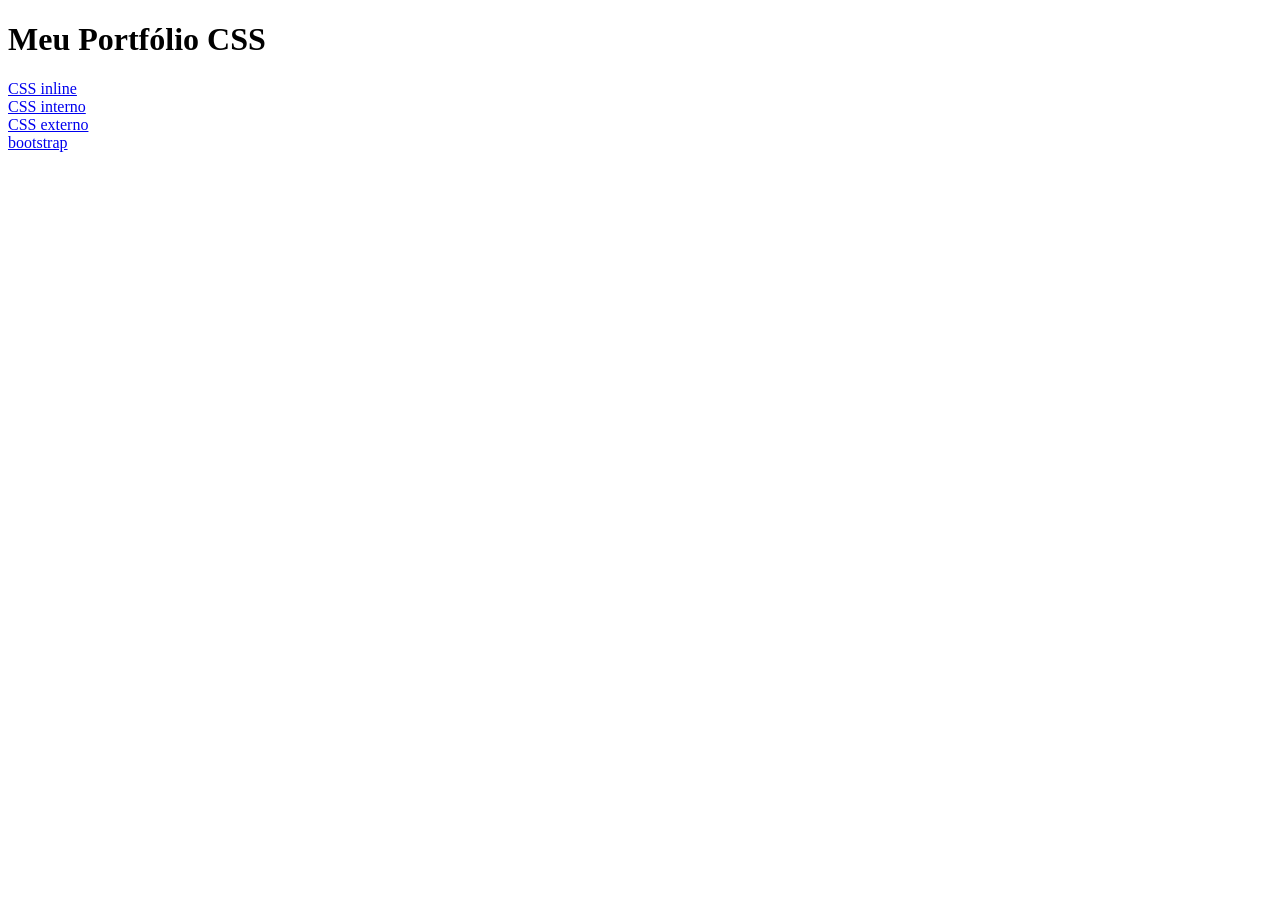
==== index.html @ beed12bb "oioiiooi" ====
<!DOCTYPE html>
<html lang="pt-BR">
    <head>
        <meta charset="UTF-8">
        <meta name="viewport" content="width=device-width, initial-scale=1.0">
        <title>Document</title>
    </head>
    <body>
        <h1>Meu Portfólio CSS</h1>
        <a href="../portifolio-info1-2026/html/css-inline/css_inline.html">CSS inline</a><br>
        <a href="../portifolio-info1-2026/html/css-interno/css_interno.html">CSS interno</a><br>
        <a href="../portifolio-info1-2026/html/css-externo/css_externo.html">CSS externo</a><br>  
        <a href="../portifolio-info1-2026/html/bootstrap/intro_boostrap.html"> bootstrap</a>
    </body>
</html>
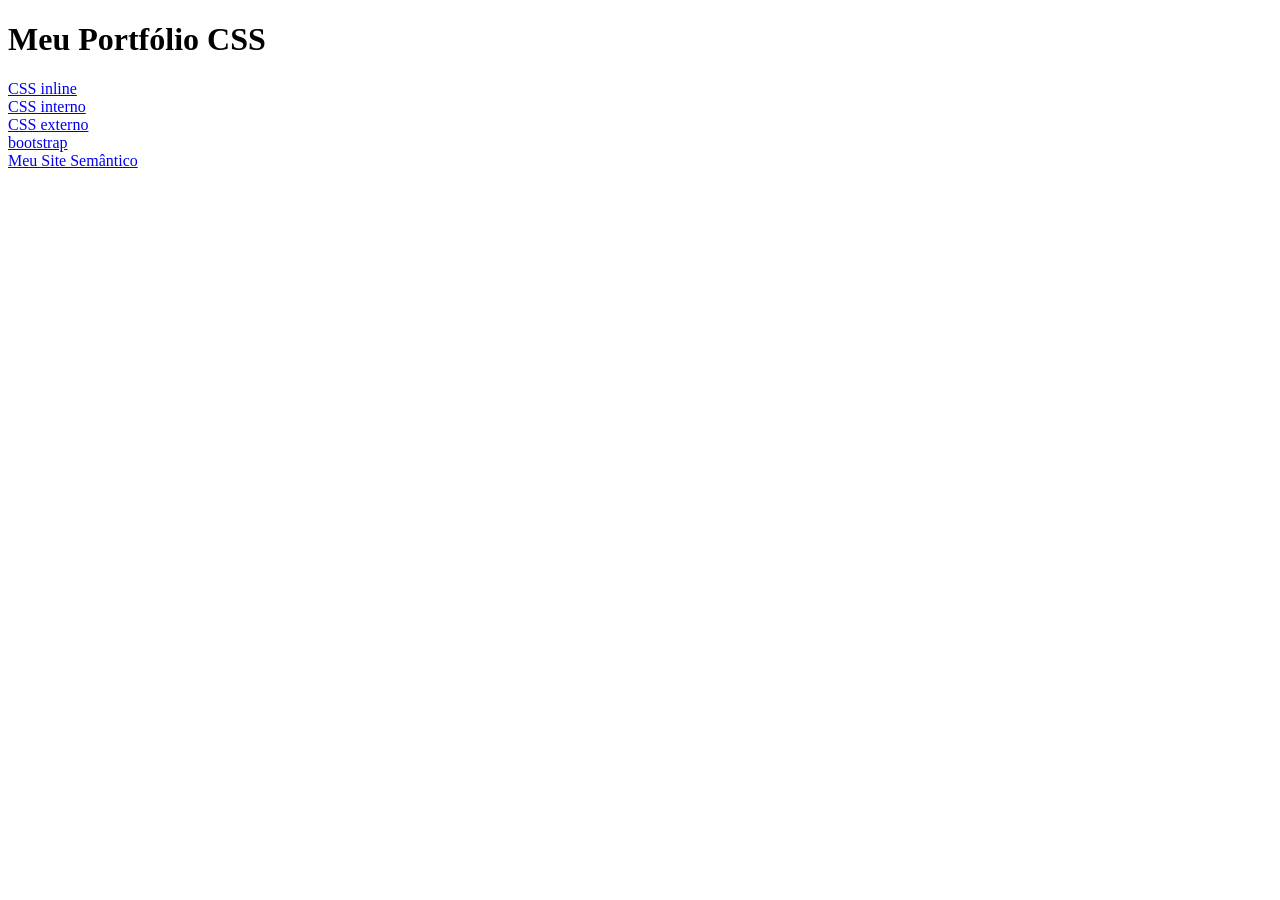
==== commit e9b2fd1b: "oiii" ====
--- a/index.html
+++ b/index.html
@@ -10,6 +10,7 @@
         <a href="../portifolio-info1-2026/html/css-inline/css_inline.html">CSS inline</a><br>
         <a href="../portifolio-info1-2026/html/css-interno/css_interno.html">CSS interno</a><br>
         <a href="../portifolio-info1-2026/html/css-externo/css_externo.html">CSS externo</a><br>  
-        <a href="../portifolio-info1-2026/html/bootstrap/intro_boostrap.html"> bootstrap</a>
+        <a href="../portifolio-info1-2026/html/bootstrap/intro_boostrap.html"> bootstrap</a><br>
+        <a href="../portifolio-info1-2026/html/semantico.html">Meu Site Semântico</a>
     </body>
 </html>
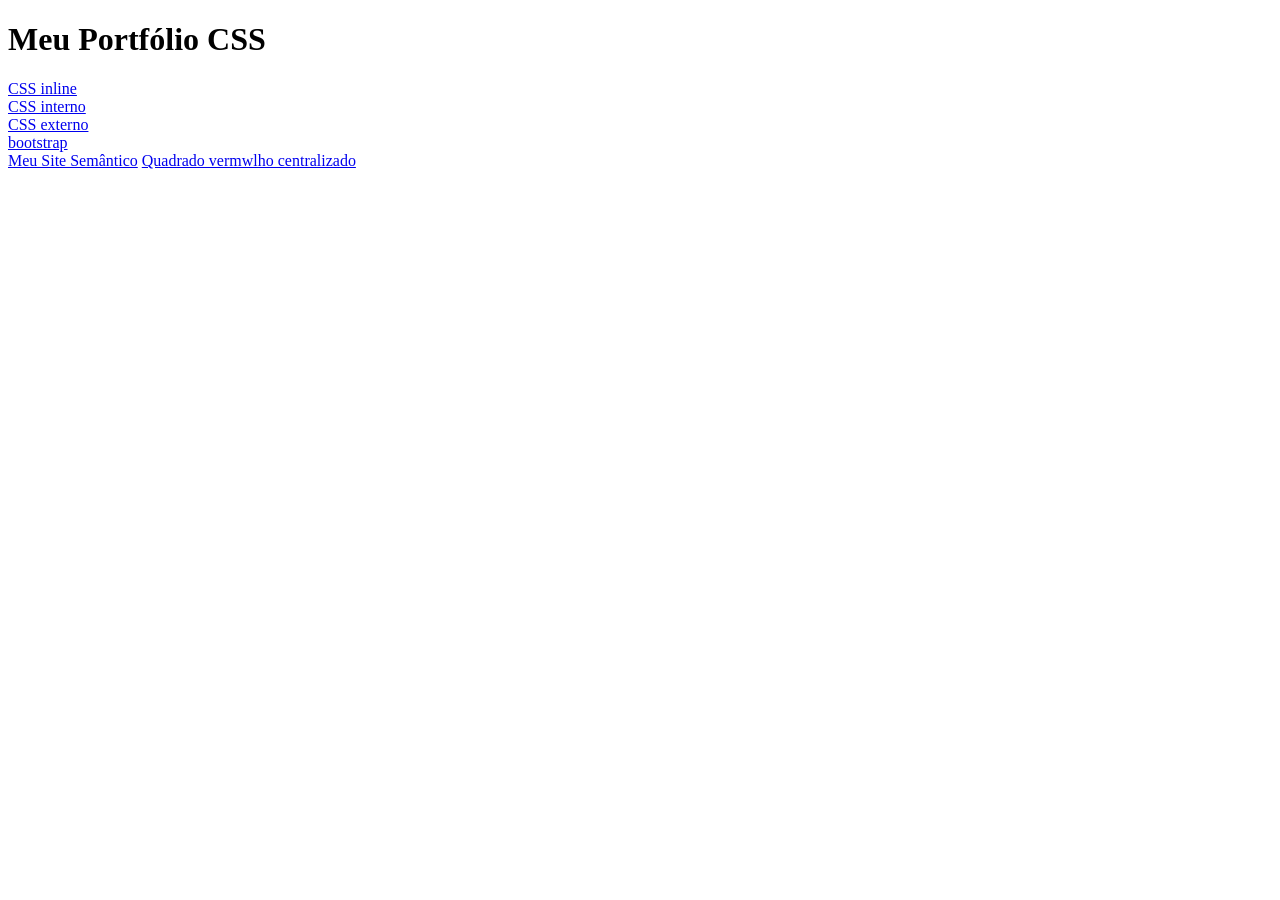
==== commit 07ded39b: "oioi" ====
--- a/index.html
+++ b/index.html
@@ -12,5 +12,6 @@
         <a href="../portifolio-info1-2026/html/css-externo/css_externo.html">CSS externo</a><br>  
         <a href="../portifolio-info1-2026/html/bootstrap/intro_boostrap.html"> bootstrap</a><br>
         <a href="../portifolio-info1-2026/html/semantico.html">Meu Site Semântico</a>
+        <a href="../portifolio-info1-2026/atividade_flex/atividade_flex.html">Quadrado vermwlho centralizado</a>
     </body>
 </html>
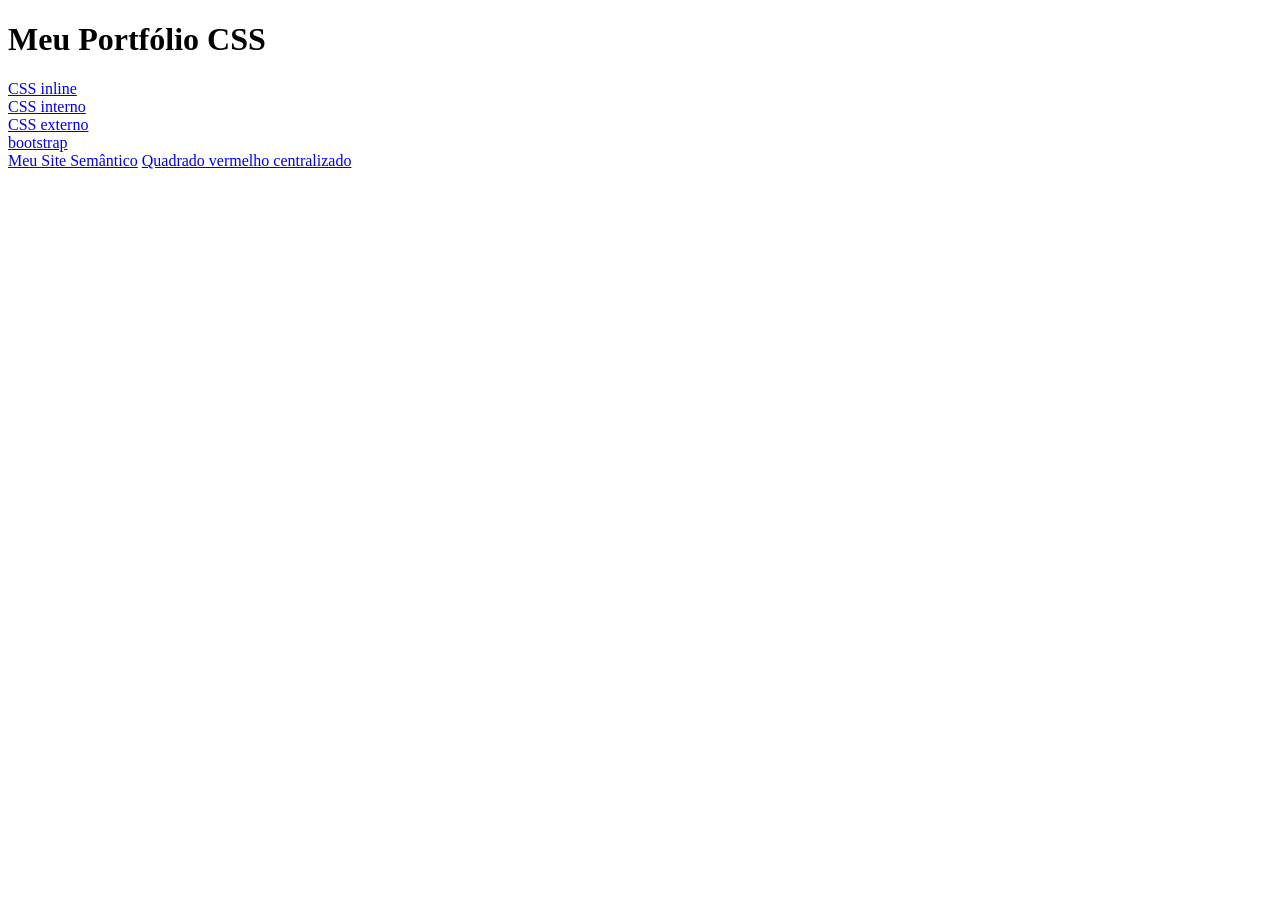
==== commit 8bff0c55: "oioi" ====
--- a/index.html
+++ b/index.html
@@ -12,6 +12,6 @@
         <a href="../portifolio-info1-2026/html/css-externo/css_externo.html">CSS externo</a><br>  
         <a href="../portifolio-info1-2026/html/bootstrap/intro_boostrap.html"> bootstrap</a><br>
         <a href="../portifolio-info1-2026/html/semantico.html">Meu Site Semântico</a>
-        <a href="../portifolio-info1-2026/atividade_flex/atividade_flex.html">Quadrado vermwlho centralizado</a>
+        <a href="../portifolio-info1-2026/atividade_flex/atividade_flex.html">Quadrado vermelho centralizado</a>
     </body>
 </html>
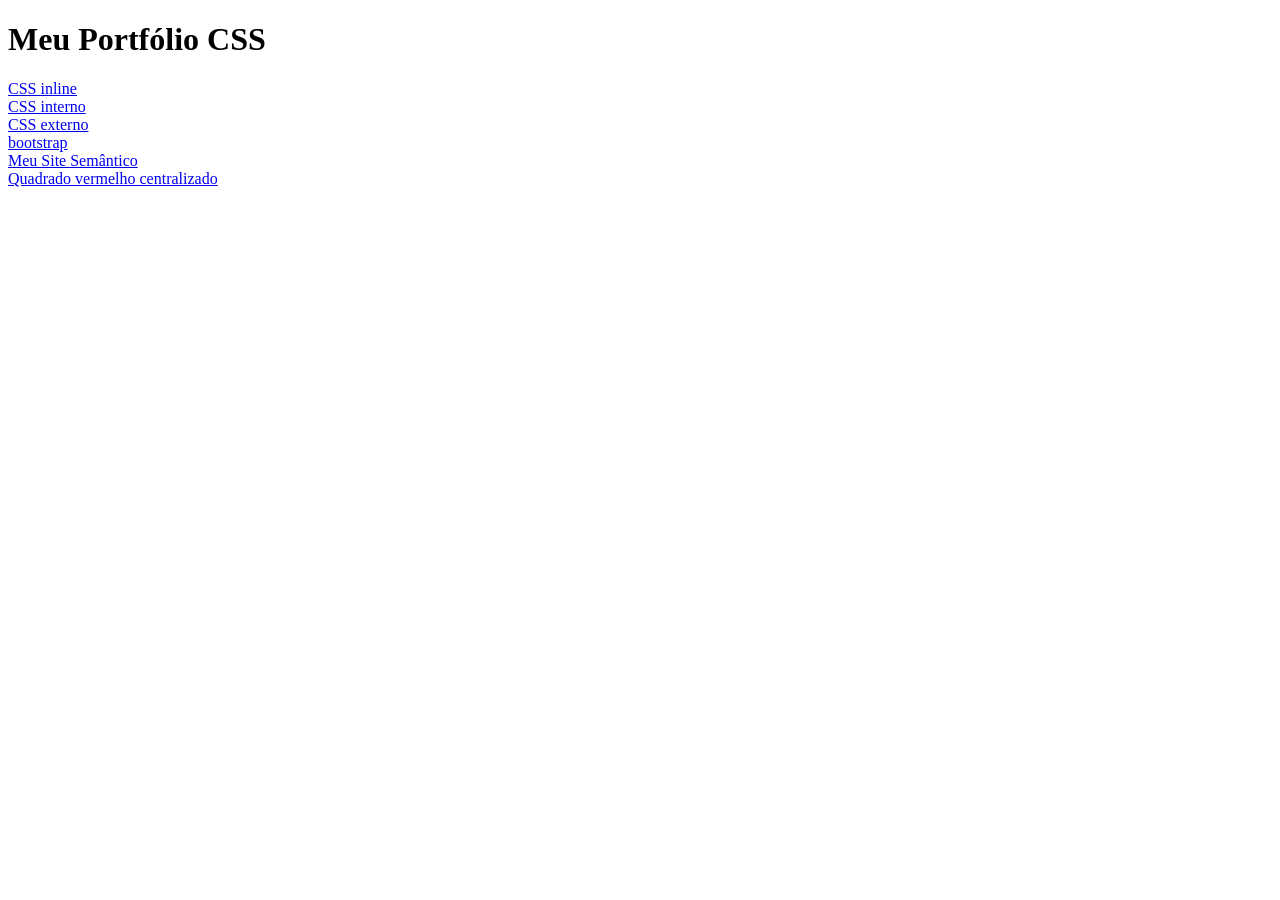
==== commit ddb44ec5: "oioioi" ====
--- a/index.html
+++ b/index.html
@@ -11,7 +11,7 @@
         <a href="../portifolio-info1-2026/html/css-interno/css_interno.html">CSS interno</a><br>
         <a href="../portifolio-info1-2026/html/css-externo/css_externo.html">CSS externo</a><br>  
         <a href="../portifolio-info1-2026/html/bootstrap/intro_boostrap.html"> bootstrap</a><br>
-        <a href="../portifolio-info1-2026/html/semantico.html">Meu Site Semântico</a>
+        <a href="../portifolio-info1-2026/html/semantico.html">Meu Site Semântico</a><br>
         <a href="../portifolio-info1-2026/atividade_flex/atividade_flex.html">Quadrado vermelho centralizado</a>
     </body>
 </html>
